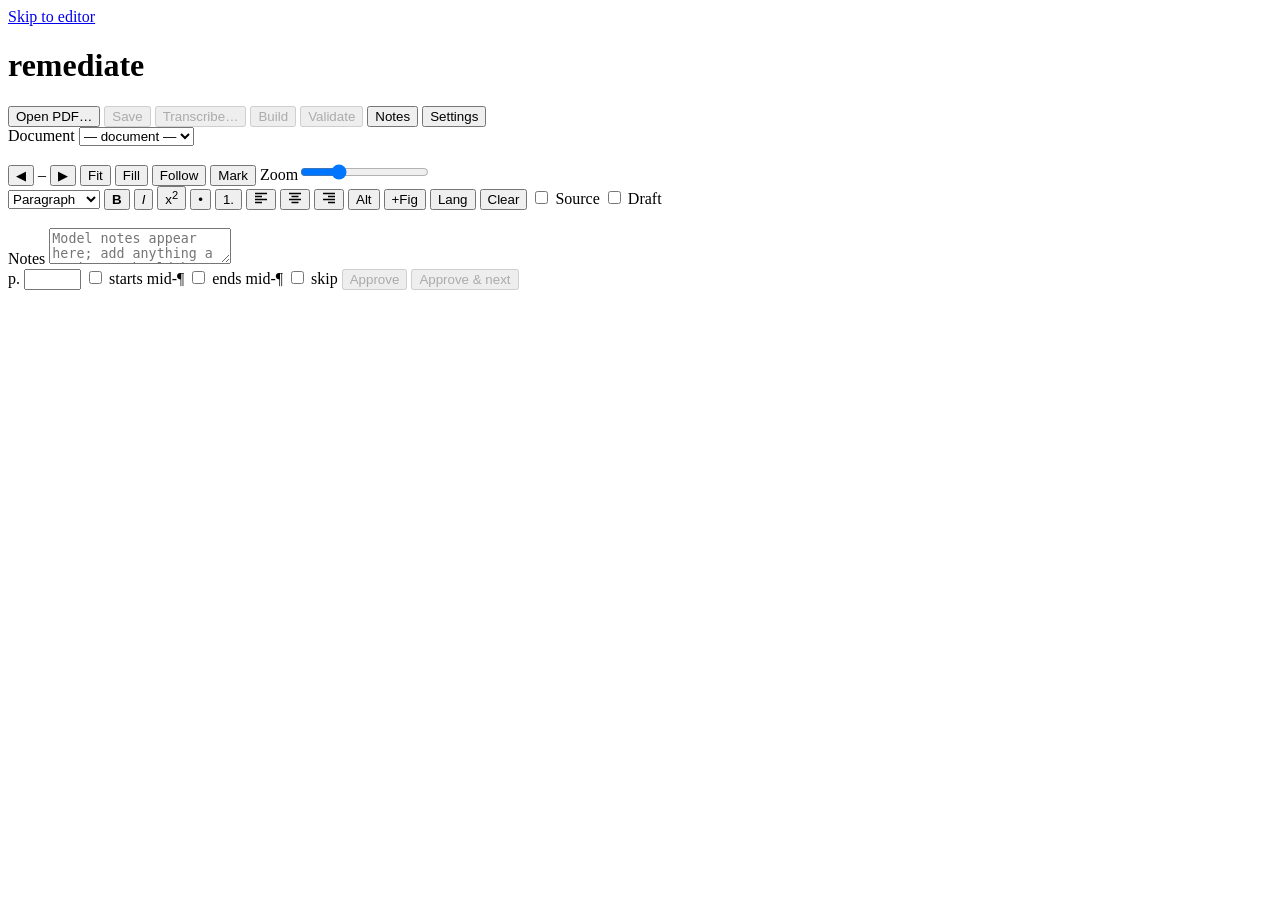
==== src/remediate/web/index.html @ c18cc3d2 "Retry truncated pages with sampling; make the output budget a setting A local model that hits max_to" ====
<!DOCTYPE html>
<html lang="en">
<head>
<meta charset="utf-8">
<meta name="viewport" content="width=device-width, initial-scale=1">
<title>remediate</title>
<link rel="stylesheet" href="/static/style.css">
</head>
<body>
<a class="skip-link" href="#editor">Skip to editor</a>
<header class="topbar">
  <h1>remediate</h1>
  <button id="btn-open" type="button">Open PDF…</button>
  <button id="btn-save-all" type="button" disabled title="Save every page with unsaved edits (Ctrl+S)">Save</button>
  <button id="btn-transcribe" type="button" disabled>Transcribe…</button>
  <button id="btn-build" type="button" disabled>Build</button>
  <button id="btn-validate" type="button" disabled>Validate</button>
  <a id="lnk-html" class="button" hidden download>HTML</a>
  <a id="lnk-epub" class="button" hidden download>EPUB</a>
  <span class="spacer"></span>
  <button id="btn-notes" type="button" aria-pressed="true" title="Show or hide the notes panel">Notes <span id="notes-warn" class="warn" role="img" aria-label="this page has notes" hidden>⚠</span></button>
  <button id="btn-settings" type="button">Settings</button>
</header>

<div class="layout" id="layout">
  <nav class="sidebar" id="sidebar" aria-label="Documents and pages">
    <label for="doc-select" class="visually-hidden">Document</label>
    <select id="doc-select"><option value="">— document —</option></select>
    <div id="doc-meta" class="doc-meta"></div>
    <ol id="page-list" class="page-list" aria-label="Pages"></ol>
  </nav>
  <div class="gutter" id="gutter-1" role="separator" aria-orientation="vertical" aria-label="Resize page list" tabindex="0"></div>

  <section class="pane pane-image" id="pane-image" aria-label="Scanned page">
    <div class="pane-toolbar">
      <button id="btn-prev" type="button" title="Previous page (Alt+Left)">◀</button>
      <span id="page-indicator" aria-live="polite">–</span>
      <button id="btn-next" type="button" title="Next page (Alt+Right)">▶</button>
      <button id="btn-fit" type="button" class="small" title="Fit whole page in the pane" aria-pressed="true">Fit</button>
      <button id="btn-fill" type="button" class="small" title="Fill the pane width" aria-pressed="false">Fill</button>
      <button id="btn-follow" type="button" class="small" title="Scroll the scan to follow the caret in the editor" aria-pressed="false">Follow</button>
      <button id="btn-mark" type="button" class="small" title="Mark the caret position on the scan with a red dot" aria-pressed="false">Mark</button>
      <span class="spacer"></span>
      <label class="zoom-label"><span class="visually-hidden">Zoom</span><input id="zoom" type="range" min="25" max="300" value="100" title="Zoom"></label>
    </div>
    <div class="image-area">
      <div class="image-scroll" id="image-scroll">
        <div class="img-wrap" id="img-wrap">
          <img id="page-image" alt="Scanned page image" title="Click a word to jump to it in the editor" hidden>
          <div id="marker" class="marker" aria-hidden="true" hidden><i class="dot"></i></div>
          <div id="crop-box" class="crop-box" role="group" aria-label="Figure crop box" hidden>
            <i class="h nw" data-h="nw"></i><i class="h n" data-h="n"></i><i class="h ne" data-h="ne"></i>
            <i class="h w" data-h="w"></i><i class="h e" data-h="e"></i>
            <i class="h sw" data-h="sw"></i><i class="h s" data-h="s"></i><i class="h se" data-h="se"></i>
          </div>
        </div>
      </div>
      <div id="edge-ticks" class="edge-ticks" aria-hidden="true" hidden>
        <i class="etick n"></i><i class="etick s"></i><i class="etick w"></i><i class="etick e"></i>
      </div>
    </div>
  </section>
  <div class="gutter" id="gutter-2" role="separator" aria-orientation="vertical" aria-label="Resize page image" tabindex="0"></div>

  <section class="pane pane-editor" aria-label="Transcription editor">
    <div class="pane-toolbar" role="toolbar" aria-label="Formatting">
      <select id="block-style" aria-label="Block style">
        <option value="p">Paragraph</option>
        <option value="h1">Heading 1</option>
        <option value="h2">Heading 2</option>
        <option value="h3">Heading 3</option>
        <option value="h4">Heading 4</option>
        <option value="blockquote">Block quote</option>
      </select>
      <button type="button" data-cmd="bold" title="Strong (Ctrl+B)"><strong>B</strong></button>
      <button type="button" data-cmd="italic" title="Emphasis (Ctrl+I)"><em>I</em></button>
      <button type="button" data-cmd="superscript" title="Superscript">x<sup>2</sup></button>
      <button type="button" data-cmd="insertUnorderedList" title="Bullet list">•</button>
      <button type="button" data-cmd="insertOrderedList" title="Numbered list">1.</button>
      <span class="btn-group" role="group" aria-label="Text alignment">
        <button type="button" data-align="" aria-pressed="false" title="Align left (the default)" aria-label="Align left"><svg class="align-icon" viewBox="0 0 14 12" width="14" height="12" fill="none" stroke="currentColor" stroke-width="1.5" aria-hidden="true"><path d="M1 1.5h12M1 4.5h7M1 7.5h12M1 10.5h7"/></svg></button>
        <button type="button" data-align="align-center" aria-pressed="false" title="Center" aria-label="Center"><svg class="align-icon" viewBox="0 0 14 12" width="14" height="12" fill="none" stroke="currentColor" stroke-width="1.5" aria-hidden="true"><path d="M1 1.5h12M3.5 4.5h7M1 7.5h12M3.5 10.5h7"/></svg></button>
        <button type="button" data-align="align-right" aria-pressed="false" title="Align right" aria-label="Align right"><svg class="align-icon" viewBox="0 0 14 12" width="14" height="12" fill="none" stroke="currentColor" stroke-width="1.5" aria-hidden="true"><path d="M1 1.5h12M6 4.5h7M1 7.5h12M6 10.5h7"/></svg></button>
      </span>
      <button type="button" id="btn-alt" title="Edit alt text of the selected image">Alt</button>
      <button type="button" id="btn-insert-figure" title="Insert a figure at the caret, then draw its crop box on the scan">+Fig</button>
      <button type="button" id="btn-lang" title="Mark selection as another language">Lang</button>
      <button type="button" data-cmd="removeFormat" title="Clear formatting">Clear</button>
      <span class="spacer"></span>
      <label title="Edit the HTML source"><input type="checkbox" id="toggle-source"> Source</label>
      <label title="Show the OCR draft text"><input type="checkbox" id="toggle-draft"> Draft</label>
    </div>
    <div id="banner" class="banner" role="status" aria-live="polite" hidden>
      <span id="banner-text"></span>
      <button id="banner-primary" type="button" class="primary">Reload</button>
      <button id="banner-secondary" type="button">Keep my edits</button>
        <button id="banner-tertiary" type="button" hidden>Stay</button>
    </div>
    <div id="editor" class="editor" contenteditable="true" spellcheck="true" aria-label="Page HTML" role="textbox" aria-multiline="true"></div>
    <textarea id="source" class="source" hidden aria-label="Page HTML source" spellcheck="false"></textarea>
    <pre id="draft" class="draft" hidden aria-label="OCR draft text"></pre>
    <section id="notes-panel" class="notes-panel" aria-labelledby="notes-label">
      <label id="notes-label" for="f-notes">Notes</label>
      <textarea id="f-notes" rows="2" placeholder="Model notes appear here; add anything a reviewer should know. A page with notes stays marked for review."></textarea>
    </section>
    <section id="figure-panel" class="figure-panel" aria-labelledby="figure-label" hidden>
      <div class="figure-row">
        <strong id="figure-label">Figure</strong>
        <label>Align
          <select id="fig-align" aria-label="Figure alignment"><option value="">default</option><option value="align-left">left</option><option value="align-center">center</option><option value="align-right">right</option></select></label>
        <label title="Let text flow around the figure (left or right alignment)"><input id="fig-wrap" type="checkbox"> wrap text</label>
        <button id="fig-draw" type="button" class="small" title="Draw the figure's crop box on the scan: click and drag over the image">Draw crop</button>
        <span id="fig-crop-hint" class="hint"></span>
        <span class="spacer"></span>
        <button id="fig-close" type="button" class="small" title="Close figure panel">Close</button>
      </div>
      <div class="figure-row">
        <label class="grow" for="fig-alt">Alt text</label>
      </div>
      <div class="figure-row">
        <textarea id="fig-alt" rows="2" placeholder="Describe what the image shows and why it matters. Leave empty only for purely decorative images."></textarea>
        <button id="fig-ai" type="button" title="Ask the configured model to write alt text from the cropped image">AI autofill</button>
      </div>
    </section>
    <form id="page-form" class="page-form" onsubmit="return false">
      <label>p. <input id="f-label" type="text" size="5" title="Printed page number"></label>
      <label title="First paragraph continues from the previous page"><input id="f-starts" type="checkbox"> starts mid-¶</label>
      <label title="Last paragraph continues on the next page"><input id="f-ends" type="checkbox"> ends mid-¶</label>
      <label title="Blank or content-free page: leave it out of the output entirely, including its printed page number"><input id="f-skip" type="checkbox"> skip</label>
      <span class="spacer"></span>
      <button id="btn-approve" type="button" class="primary" disabled title="Save and mark this page approved (Ctrl+Enter)">Approve</button>
      <button id="btn-approve-next" type="button" disabled title="Approve and move to the next page">Approve &amp; next</button>
    </form>
  </section>
</div>

<section id="results" class="results" aria-label="Results" hidden>
  <div class="pane-toolbar"><strong id="results-title">Results</strong><span class="spacer"></span>
    <button id="btn-results-close" type="button" class="small">Close</button></div>
  <div id="results-body"></div>
</section>

<footer class="statusbar" id="statusbar">
  <output id="status" aria-live="polite"></output>
  <button id="btn-status-expand" type="button" class="small" aria-expanded="false" title="Show full message" hidden>▲</button>
</footer>

<dialog id="dlg-open">
  <form method="dialog" id="form-open">
    <h2>Open a PDF</h2>
    <p><label>Path on this computer <input name="pdf_path" type="text" size="50" placeholder="C:\scans\reading.pdf"></label></p>
    <p>or upload: <input name="file" type="file" accept="application/pdf"></p>
    <p><label>Title <input name="title" type="text" size="40"></label></p>
    <p><label>Author <input name="author" type="text" size="40"></label>
       <label>Language <input name="language" type="text" size="4" value="en"></label></p>
    <menu><button value="cancel" type="button" class="dlg-cancel">Cancel</button><button value="ok" class="primary">Open</button></menu>
  </form>
</dialog>

<dialog id="dlg-transcribe">
  <form method="dialog" id="form-transcribe">
    <h2>Transcribe with the model</h2>
    <p id="transcribe-backend"></p>
    <p><label>Pages <input name="pages" type="text" value="all" size="16"></label>
       <label><input name="force" type="checkbox"> redo pages already done</label></p>
    <p><label>Extra instructions for this run<br>
       <textarea name="instructions" rows="3" cols="60" placeholder="e.g. write every display equation as MathML; read the left column before the right"></textarea></label></p>
    <menu><button type="button" class="dlg-cancel">Cancel</button><button value="ok" class="primary">Start</button></menu>
  </form>
</dialog>

<dialog id="dlg-settings">
  <form method="dialog" id="form-settings">
    <h2>Settings</h2>
    <p><label>Backend
      <select name="backend"><option value="anthropic">Claude API</option><option value="openai">Local / OpenAI-compatible</option></select></label></p>
    <fieldset><legend>Claude API</legend>
      <p><label>Model <input name="model" type="text" size="24"></label>
         <label>Effort <select name="effort"><option>low</option><option>medium</option><option>high</option></select></label></p>
      <p><label>API key <input name="anthropic_api_key" type="password" size="40" autocomplete="off"></label>
         <small>Leave empty to use the ANTHROPIC_API_KEY environment variable. Stored in work/settings.json.</small></p>
    </fieldset>
    <fieldset><legend>Local / OpenAI-compatible endpoint</legend>
      <p><label>Base URL <input name="openai_base_url" type="text" size="40" placeholder="http://localhost:11434/v1"></label>
      <small>The API root; <code>/chat/completions</code> is added automatically (pasting the full endpoint is fine too).</small></p>
      <p><label>Model <input name="openai_model" type="text" size="24"></label>
         <label>API key <input name="openai_api_key" type="password" size="20" autocomplete="off"></label></p>
      <p><label><input name="openai_disable_thinking" type="checkbox"> switch off the model's reasoning ("thinking")</label>
        <small>Reasoning models such as Qwen 3 otherwise spend their whole output on thinking and return nothing for a page. Leave ticked unless the endpoint rejects it.</small></p>
      <p><label>Max output tokens <input name="openai_max_tokens" type="number" min="1000" step="1000" size="7"></label>
        <small>A page is rarely over 3000. "Output truncated" usually means the model got stuck repeating itself; the page is retried automatically, and a higher number here only makes a stuck page slower.</small></p>
    </fieldset>
    <fieldset><legend>When a model refuses a page</legend>
      <p><label>Retry the page on
        <select name="fallback_backend"><option value="none">nothing (leave the page as an error)</option>
          <option value="openai">Local / OpenAI-compatible</option><option value="anthropic">Claude API</option></select></label>
        <small>A page one model refused and another transcribed is marked needs review.</small></p>
      <p><label><input name="send_title" type="checkbox"> send the document title with each page</label>
        <small>The title helps with headings, but a well-known title makes some providers refuse. Untick for a document that keeps getting refused.</small></p>
    </fieldset>
    <p><label>Parallel pages <input name="workers" type="number" min="1" max="16" size="3"></label></p>
    <menu><button type="button" class="dlg-cancel">Cancel</button><button value="ok" class="primary">Save</button></menu>
  </form>
</dialog>

<script src="/static/app.js"></script>
</body>
</html>
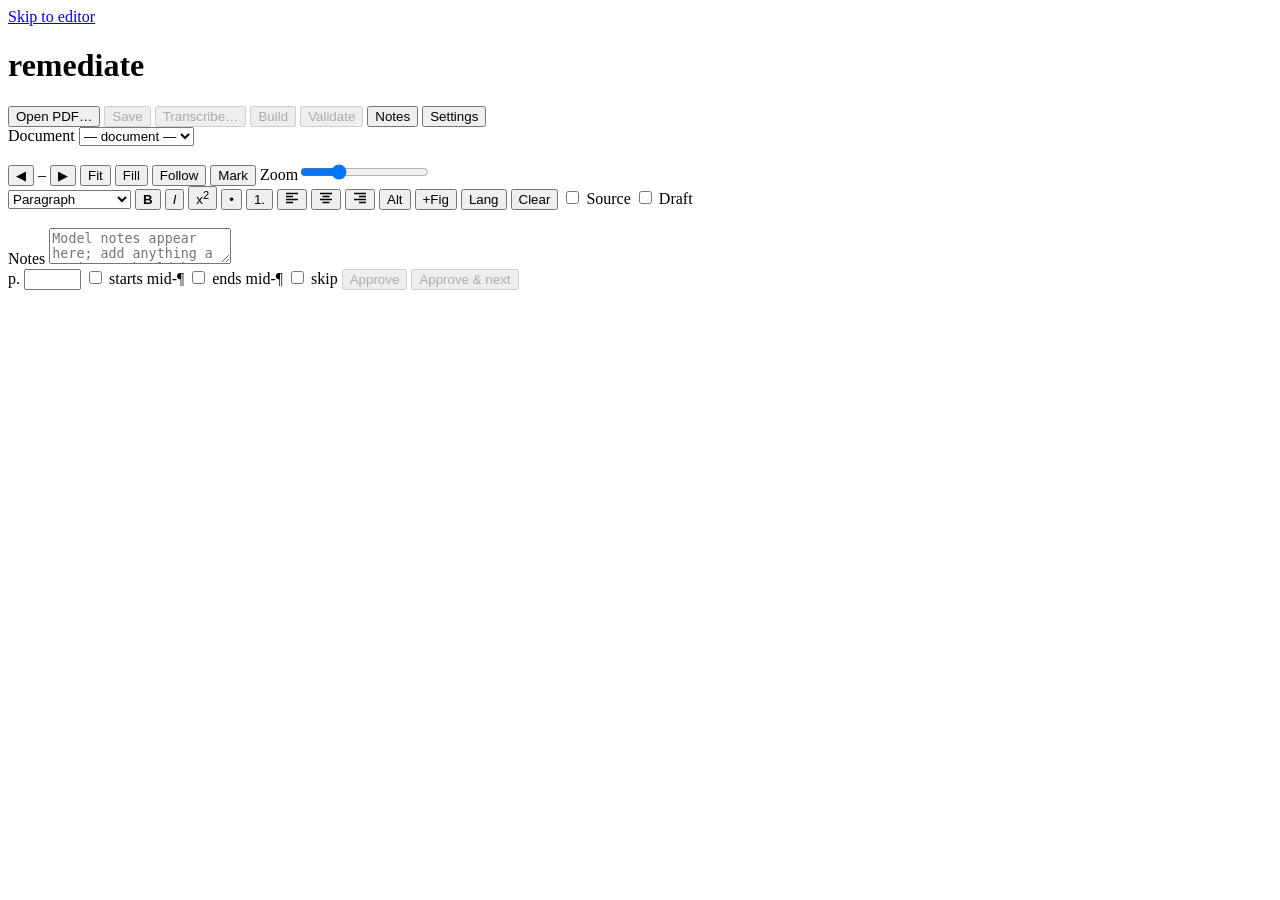
==== commit e617d934: "Show the element type at the caret in the style dropdown The block-style dropdown now follows the se" ====
--- a/src/remediate/web/index.html
+++ b/src/remediate/web/index.html
@@ -64,13 +64,31 @@
 
   <section class="pane pane-editor" aria-label="Transcription editor">
     <div class="pane-toolbar" role="toolbar" aria-label="Formatting">
-      <select id="block-style" aria-label="Block style">
+      <!-- Shows the element type at the caret; choosing another type converts the block. The disabled
+           options are display-only: types that are shown but cannot be made from here. -->
+      <select id="block-style" aria-label="Element type of the text at the caret; choose another to change it"
+              title="Element type of the text at the caret; choose another to change it">
         <option value="p">Paragraph</option>
         <option value="h1">Heading 1</option>
         <option value="h2">Heading 2</option>
         <option value="h3">Heading 3</option>
         <option value="h4">Heading 4</option>
+        <option value="h5">Heading 5</option>
+        <option value="h6">Heading 6</option>
         <option value="blockquote">Block quote</option>
+        <option value="ul">Bulleted list</option>
+        <option value="ol">Numbered list</option>
+        <option value="pre">Preformatted</option>
+        <option value="footnote" disabled>Footnote</option>
+        <option value="td" disabled>Table cell</option>
+        <option value="th" disabled>Table header cell</option>
+        <option value="caption" disabled>Table caption</option>
+        <option value="figcaption" disabled>Figure caption</option>
+        <option value="figure" disabled>Figure</option>
+        <option value="dt" disabled>Definition term</option>
+        <option value="dd" disabled>Definition</option>
+        <option value="mixed" disabled>Mixed</option>
+        <option value="" disabled>—</option>
       </select>
       <button type="button" data-cmd="bold" title="Strong (Ctrl+B)"><strong>B</strong></button>
       <button type="button" data-cmd="italic" title="Emphasis (Ctrl+I)"><em>I</em></button>
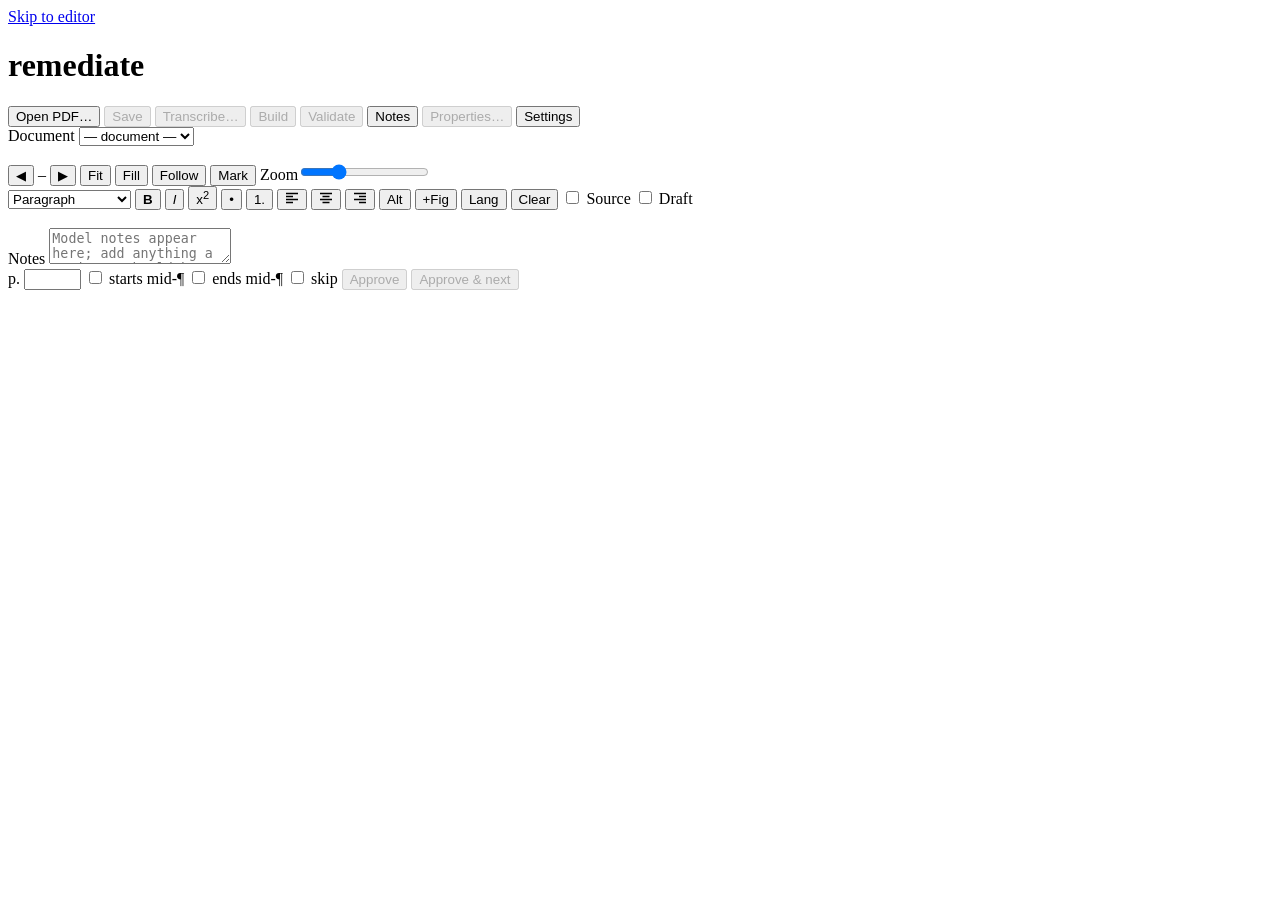
==== commit 931e47fc: "Add document properties: a Properties dialog and a set_properties MCP tool Title, author and languag" ====
--- a/src/remediate/web/index.html
+++ b/src/remediate/web/index.html
@@ -19,6 +19,7 @@
   <a id="lnk-epub" class="button" hidden download>EPUB</a>
   <span class="spacer"></span>
   <button id="btn-notes" type="button" aria-pressed="true" title="Show or hide the notes panel">Notes <span id="notes-warn" class="warn" role="img" aria-label="this page has notes" hidden>⚠</span></button>
+  <button id="btn-properties" type="button" disabled title="Title, author and language of the output HTML and EPUB">Properties…</button>
   <button id="btn-settings" type="button">Settings</button>
 </header>
 
@@ -175,6 +176,18 @@
   </form>
 </dialog>
 
+<dialog id="dlg-properties">
+  <form method="dialog" id="form-properties">
+    <h2>Document properties</h2>
+    <p><label>Title <input name="title" type="text" size="50" required></label></p>
+    <p><label>Author <input name="author" type="text" size="50"></label></p>
+    <p><label>Language <input name="language" type="text" size="8" required pattern="[A-Za-z]{2,3}(-[A-Za-z0-9]{1,8})*"></label>
+      <small>The main language of the text as a code such as <code>en</code>, <code>fr</code> or <code>en-GB</code>. Screen readers use it to pick a voice.</small></p>
+    <p><small>These go into the HTML and EPUB the next time you Build. The title is also the document's top heading when the scan has none.</small></p>
+    <menu><button type="button" class="dlg-cancel">Cancel</button><button value="ok" class="primary">Save</button></menu>
+  </form>
+</dialog>
+
 <dialog id="dlg-transcribe">
   <form method="dialog" id="form-transcribe">
     <h2>Transcribe with the model</h2>
@@ -196,13 +209,16 @@
       <p><label>Model <input name="model" type="text" size="24"></label>
          <label>Effort <select name="effort"><option>low</option><option>medium</option><option>high</option></select></label></p>
       <p><label>API key <input name="anthropic_api_key" type="password" size="40" autocomplete="off"></label>
-         <small>Leave empty to use the ANTHROPIC_API_KEY environment variable. Stored in work/settings.json.</small></p>
+         <label><input name="anthropic_api_key_forget" type="checkbox"> forget the saved key</label>
+         <small>With no saved key the ANTHROPIC_API_KEY environment variable is used. <span class="key-storage"></span></small></p>
     </fieldset>
     <fieldset><legend>Local / OpenAI-compatible endpoint</legend>
       <p><label>Base URL <input name="openai_base_url" type="text" size="40" placeholder="http://localhost:11434/v1"></label>
       <small>The API root; <code>/chat/completions</code> is added automatically (pasting the full endpoint is fine too).</small></p>
       <p><label>Model <input name="openai_model" type="text" size="24"></label>
-         <label>API key <input name="openai_api_key" type="password" size="20" autocomplete="off"></label></p>
+         <label>API key <input name="openai_api_key" type="password" size="28" autocomplete="off"></label>
+         <label><input name="openai_api_key_forget" type="checkbox"> forget the saved key</label>
+         <small class="key-storage"></small></p>
       <p><label><input name="openai_disable_thinking" type="checkbox"> switch off the model's reasoning ("thinking")</label>
         <small>Reasoning models such as Qwen 3 otherwise spend their whole output on thinking and return nothing for a page. Leave ticked unless the endpoint rejects it.</small></p>
       <p><label>Max output tokens <input name="openai_max_tokens" type="number" min="1000" step="1000" size="7"></label>
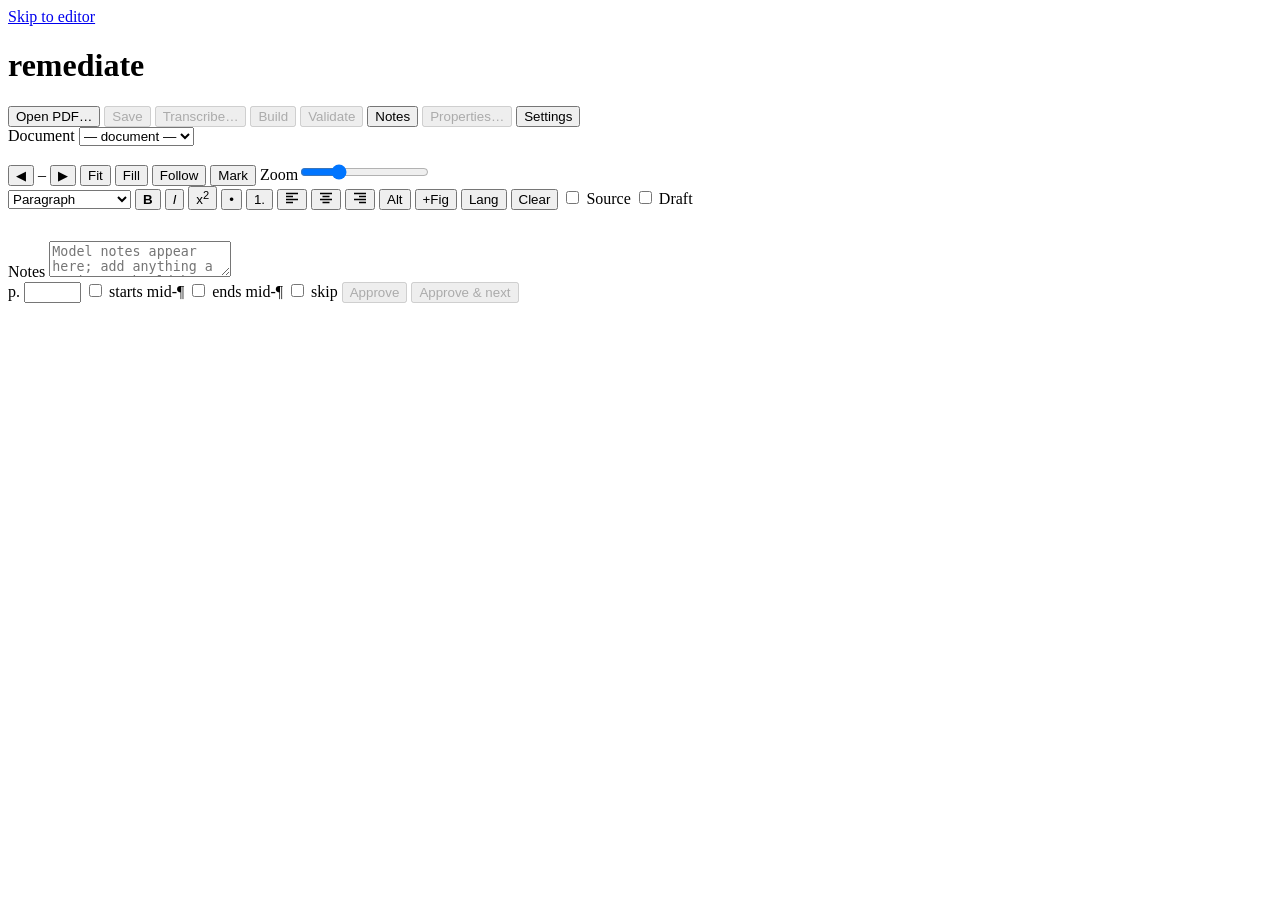
==== commit 993b43d6: "Show page source indented, wrapped and syntax-colored The Source view lists one block per line with " ====
--- a/src/remediate/web/index.html
+++ b/src/remediate/web/index.html
@@ -64,6 +64,19 @@
   <div class="gutter" id="gutter-2" role="separator" aria-orientation="vertical" aria-label="Resize page image" tabindex="0"></div>
 
   <section class="pane pane-editor" aria-label="Transcription editor">
+    <!-- Opened non-modally over the editor only, so the scan stays visible and usable (page to the
+         title page, zoom) while filling it in. -->
+    <dialog id="dlg-properties" aria-labelledby="properties-title">
+      <form method="dialog" id="form-properties">
+        <h2 id="properties-title">Document properties</h2>
+        <p><label>Title <input name="title" type="text" size="50" required></label></p>
+        <p><label>Author <input name="author" type="text" size="50"></label></p>
+        <p><label>Language <input name="language" type="text" size="8" required pattern="[A-Za-z]{2,3}(-[A-Za-z0-9]{1,8})*"></label>
+          <small>The main language of the text as a code such as <code>en</code>, <code>fr</code> or <code>en-GB</code>. Screen readers use it to pick a voice.</small></p>
+        <p><small>These go into the HTML and EPUB the next time you Build. The title is also the document's top heading when the scan has none.</small></p>
+        <menu><button type="button" class="dlg-cancel">Cancel</button><button value="ok" class="primary">Save</button></menu>
+      </form>
+    </dialog>
     <div class="pane-toolbar" role="toolbar" aria-label="Formatting">
       <!-- Shows the element type at the caret; choosing another type converts the block. The disabled
            options are display-only: types that are shown but cannot be made from here. -->
@@ -116,7 +129,10 @@
         <button id="banner-tertiary" type="button" hidden>Stay</button>
     </div>
     <div id="editor" class="editor" contenteditable="true" spellcheck="true" aria-label="Page HTML" role="textbox" aria-multiline="true"></div>
-    <textarea id="source" class="source" hidden aria-label="Page HTML source" spellcheck="false"></textarea>
+    <div class="source-wrap">
+      <pre id="source-colors" class="source" aria-hidden="true"></pre>
+      <textarea id="source" class="source" hidden aria-label="Page HTML source" spellcheck="false"></textarea>
+    </div>
     <pre id="draft" class="draft" hidden aria-label="OCR draft text"></pre>
     <section id="notes-panel" class="notes-panel" aria-labelledby="notes-label">
       <label id="notes-label" for="f-notes">Notes</label>
@@ -173,18 +189,6 @@
     <p><label>Author <input name="author" type="text" size="40"></label>
        <label>Language <input name="language" type="text" size="4" value="en"></label></p>
     <menu><button value="cancel" type="button" class="dlg-cancel">Cancel</button><button value="ok" class="primary">Open</button></menu>
-  </form>
-</dialog>
-
-<dialog id="dlg-properties">
-  <form method="dialog" id="form-properties">
-    <h2>Document properties</h2>
-    <p><label>Title <input name="title" type="text" size="50" required></label></p>
-    <p><label>Author <input name="author" type="text" size="50"></label></p>
-    <p><label>Language <input name="language" type="text" size="8" required pattern="[A-Za-z]{2,3}(-[A-Za-z0-9]{1,8})*"></label>
-      <small>The main language of the text as a code such as <code>en</code>, <code>fr</code> or <code>en-GB</code>. Screen readers use it to pick a voice.</small></p>
-    <p><small>These go into the HTML and EPUB the next time you Build. The title is also the document's top heading when the scan has none.</small></p>
-    <menu><button type="button" class="dlg-cancel">Cancel</button><button value="ok" class="primary">Save</button></menu>
   </form>
 </dialog>
 
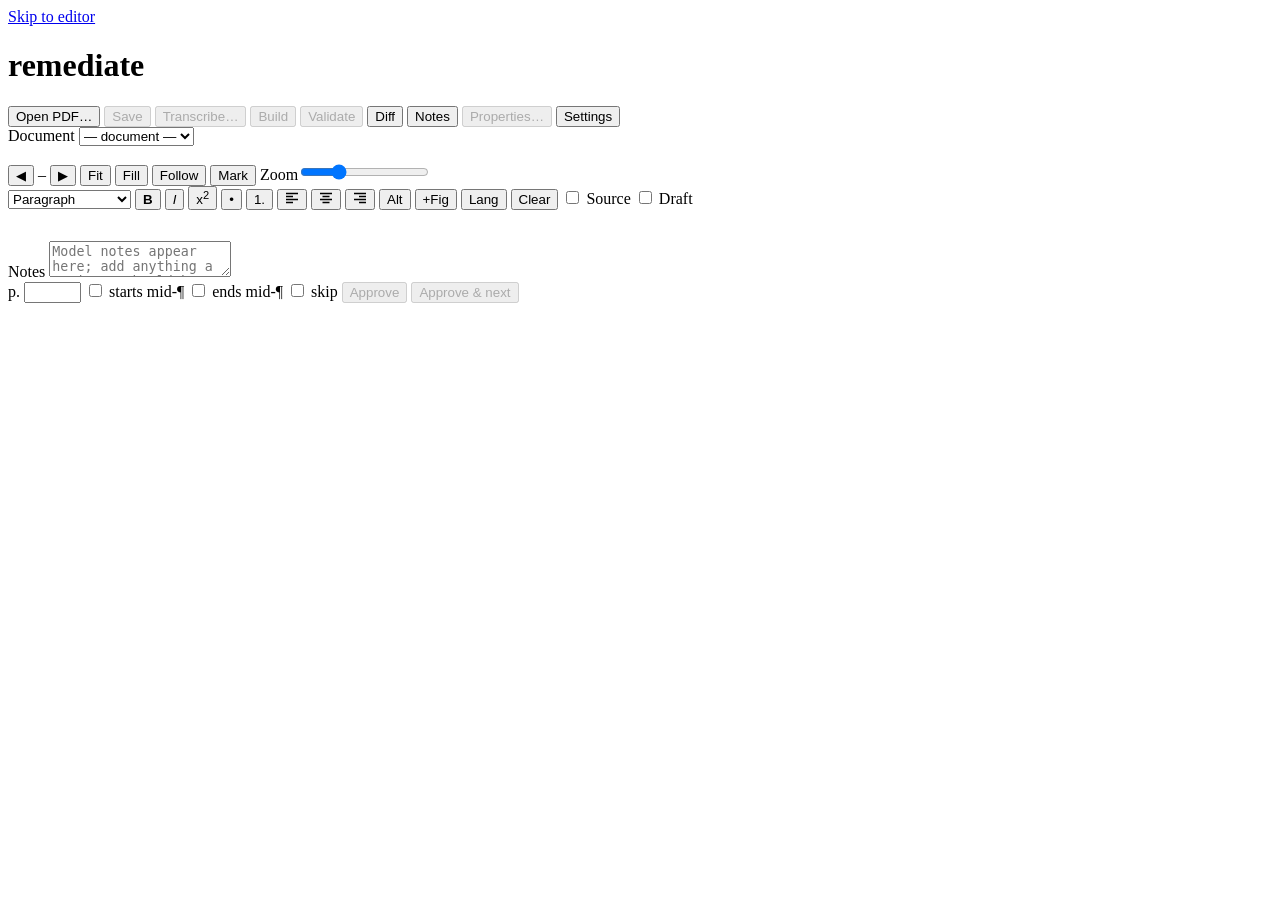
==== commit 2e20db1c: "Highlight word-level differences between the scan and the transcription A Diff toggle on the top too" ====
--- a/src/remediate/web/index.html
+++ b/src/remediate/web/index.html
@@ -18,6 +18,7 @@
   <a id="lnk-html" class="button" hidden download>HTML</a>
   <a id="lnk-epub" class="button" hidden download>EPUB</a>
   <span class="spacer"></span>
+  <button id="btn-diff" type="button" aria-pressed="true" title="Highlight where the transcription differs from the text found on the scan">Diff <span id="diff-count" class="diff-count" hidden></span></button>
   <button id="btn-notes" type="button" aria-pressed="true" title="Show or hide the notes panel">Notes <span id="notes-warn" class="warn" role="img" aria-label="this page has notes" hidden>⚠</span></button>
   <button id="btn-properties" type="button" disabled title="Title, author and language of the output HTML and EPUB">Properties…</button>
   <button id="btn-settings" type="button">Settings</button>
@@ -48,6 +49,7 @@
       <div class="image-scroll" id="image-scroll">
         <div class="img-wrap" id="img-wrap">
           <img id="page-image" alt="Scanned page image" title="Click a word to jump to it in the editor" hidden>
+          <div id="diff-layer" class="diff-layer" aria-hidden="true"></div>
           <div id="marker" class="marker" aria-hidden="true" hidden><i class="dot"></i></div>
           <div id="crop-box" class="crop-box" role="group" aria-label="Figure crop box" hidden>
             <i class="h nw" data-h="nw"></i><i class="h n" data-h="n"></i><i class="h ne" data-h="ne"></i>
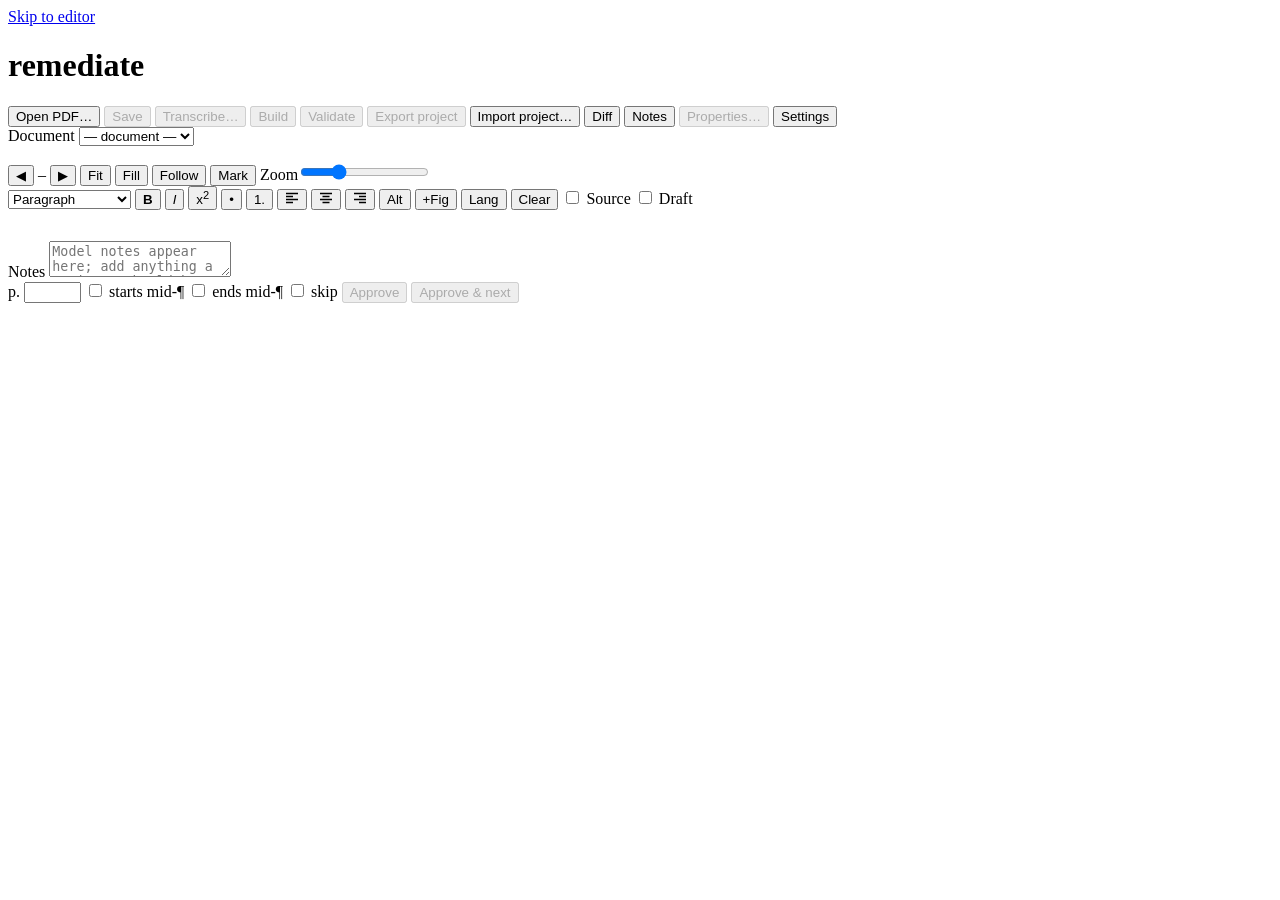
==== commit db633514: "Export and import a document's project as one portable file Export project writes a document's state" ====
--- a/src/remediate/web/index.html
+++ b/src/remediate/web/index.html
@@ -17,6 +17,8 @@
   <button id="btn-validate" type="button" disabled>Validate</button>
   <a id="lnk-html" class="button" hidden download>HTML</a>
   <a id="lnk-epub" class="button" hidden download>EPUB</a>
+  <button id="btn-export" type="button" disabled title="Download this project as a file to keep next to the PDF: a backup, or to continue on another computer">Export project</button>
+  <button id="btn-import" type="button" title="Load a project file exported here or on another computer">Import project…</button>
   <span class="spacer"></span>
   <button id="btn-diff" type="button" aria-pressed="true" title="Highlight where the transcription differs from the text found on the scan">Diff <span id="diff-count" class="diff-count" hidden></span></button>
   <button id="btn-notes" type="button" aria-pressed="true" title="Show or hide the notes panel">Notes <span id="notes-warn" class="warn" role="img" aria-label="this page has notes" hidden>⚠</span></button>
@@ -194,6 +196,17 @@
   </form>
 </dialog>
 
+<dialog id="dlg-import">
+  <form method="dialog" id="form-import">
+    <h2>Import a project</h2>
+    <p><label>Project file (.remediate.json) <input name="project_file" type="file" accept=".json,application/json" required></label></p>
+    <p><label>The PDF it was made from <input name="pdf" type="file" accept="application/pdf"></label></p>
+    <p><label>or the PDF's path on this computer <input name="pdf_path" type="text" size="50" placeholder="C:\scans\reading.pdf"></label></p>
+    <p>The PDF can be left out when it has been opened here before.</p>
+    <menu><button type="button" class="dlg-cancel">Cancel</button><button value="ok" class="primary">Import</button></menu>
+  </form>
+</dialog>
+
 <dialog id="dlg-transcribe">
   <form method="dialog" id="form-transcribe">
     <h2>Transcribe with the model</h2>
